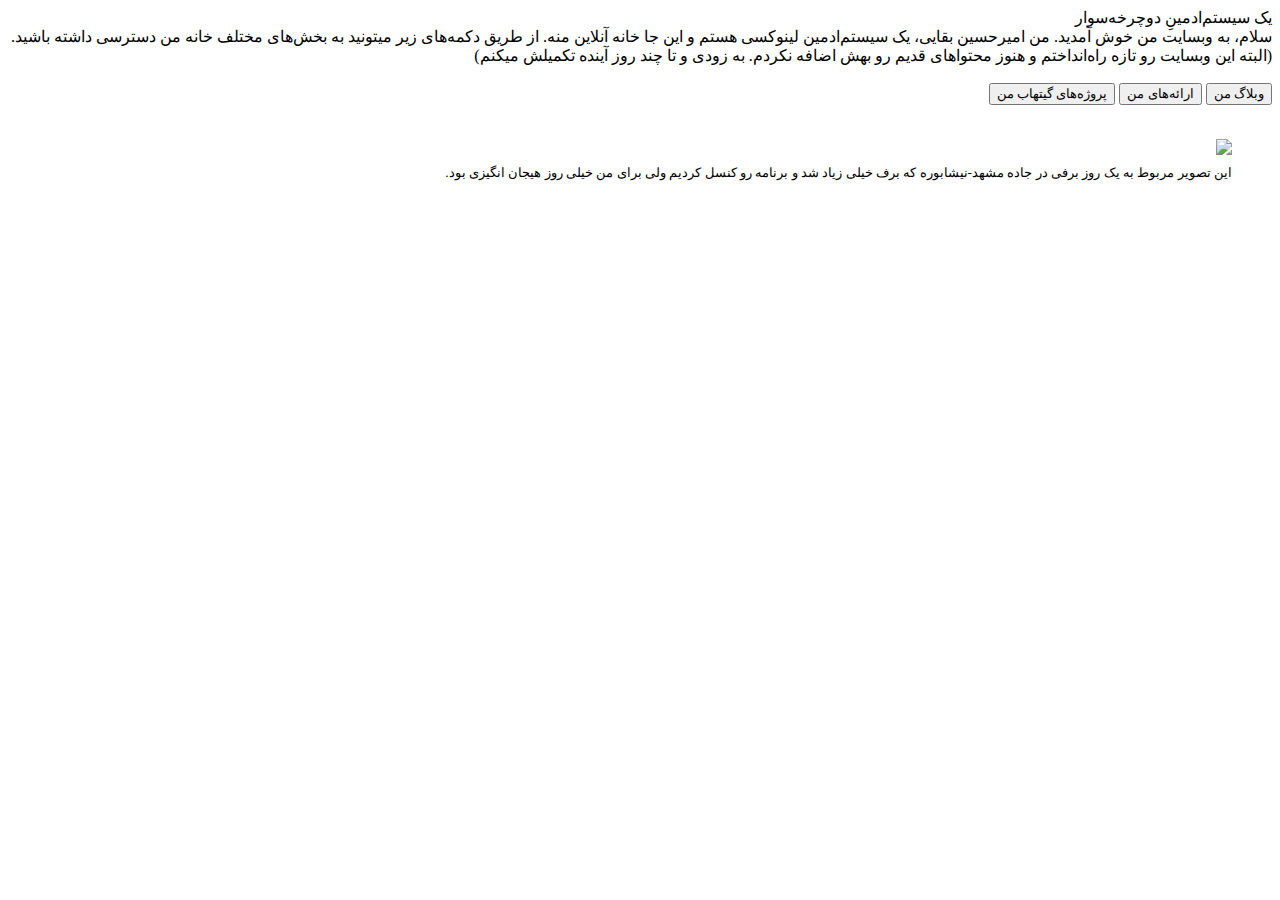
==== index.html @ 023d13f3 "--" ====
<!DOCTYPE html>
<html lang="fa" dir="rtl">

<head>
    <meta charset="UTF-8">
    <meta name="viewport" content="width=device-width, initial-scale=1.0">
    <title>وبلاگ یک سیستم‌ادمینِ دوچرخه‌سوار</title>
    <link rel="stylesheet" href="https://cdn.jsdelivr.net/npm/@exampledev/new.css@1.1.2/new.min.css">
    <link href="https://v1.fontapi.ir/css/Estedad" rel="stylesheet">
    <link href="/custom_styles.css" rel="stylesheet">
</head>

<body>
    <header>یک سیستم‌ادمینِ دوچرخه‌سوار</header>
    سلام، به وبسایت من خوش‌ آمدید. من امیرحسین بقایی، یک سیستم‌ادمین لینوکسی هستم و این جا خانه آنلاین منه. از طریق
    دکمه‌های زیر میتونید به بخش‌های مختلف خانه من دسترسی داشته باشید. (البته این وبسایت رو تازه راه‌انداختم و هنوز محتواهای قدیم رو بهش اضافه نکردم. به زودی و تا چند روز آینده تکمیلش میکنم)
    <br><br>
    <a href="https://example.com" style="text-decoration:none">
        <button>وبلاگ من</button>
    </a>
    <a href="/presentations/" style="text-decoration:none">
        <button>ارائه‌های من</button>
    </a>
    <a href="https://example.com" style="text-decoration:none">
        <button>پروژه‌های گیتهاب من</button>
    </a>
    <br><br>
    <figure>
        <img src="images/a-nice-day.jpeg" width="100%">
        <figcaption>
            <sub>این تصویر مربوط به یک روز برفی در جاده مشهد-نیشابوره که برف خیلی زیاد شد و برنامه‌ رو کنسل
                کردیم ولی برای من خیلی روز هیجان انگیزی بود.
            </sub>
        </figcaption>
    </figure>
</body>

</html>
---- custom_styles.css ----
body,
button {
    font-family: 'Estedad' !important;
}

ol,
ul {
    padding-right: 2rem;
}

pre,
code {
    direction: ltr !important;
    text-align: left;
    float: left;
}

h1, h2, h3, h4, h5, h6 {
    line-height: 1.5em;
}
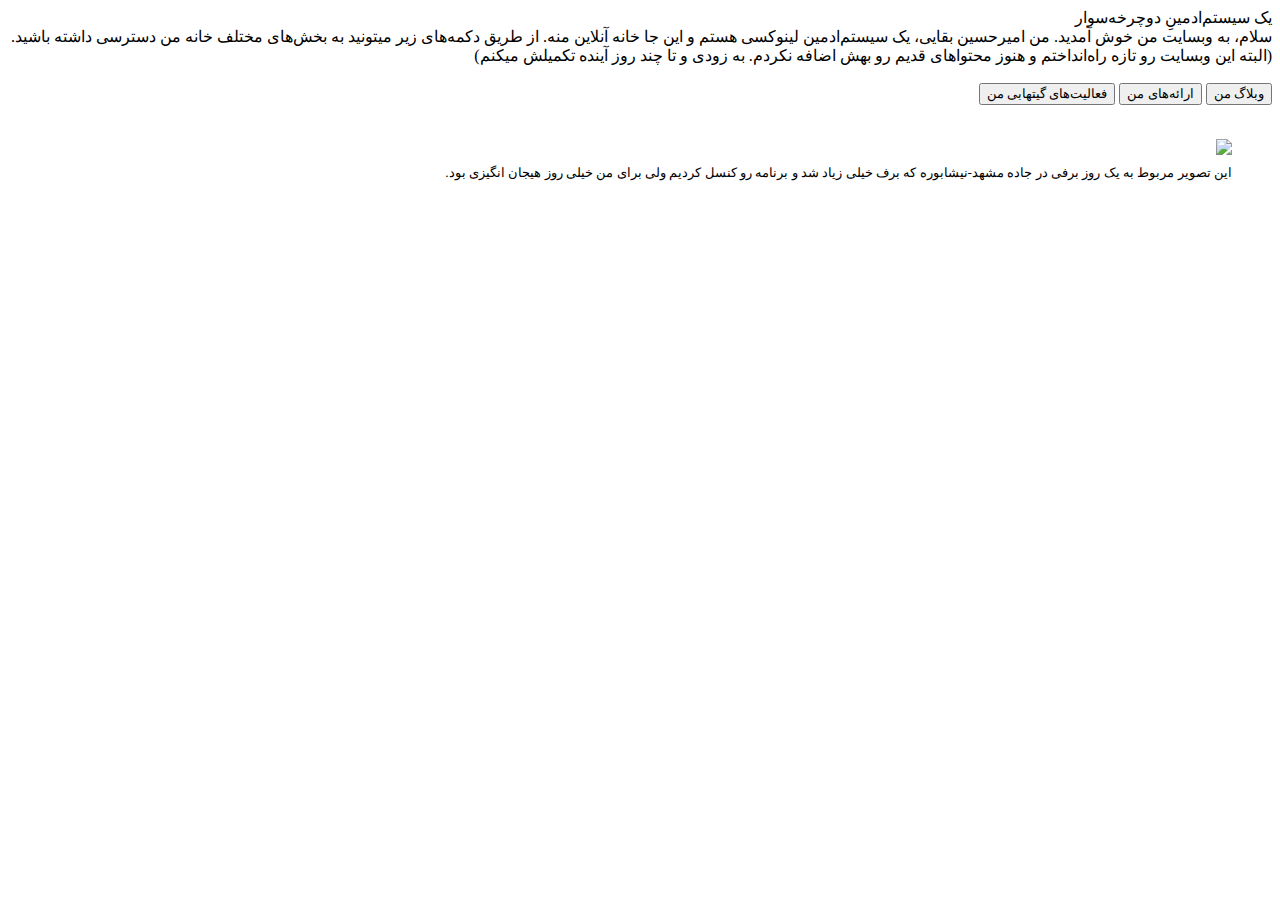
==== commit 92a12866: "--" ====
--- a/index.html
+++ b/index.html
@@ -8,21 +8,42 @@
     <link rel="stylesheet" href="https://cdn.jsdelivr.net/npm/@exampledev/new.css@1.1.2/new.min.css">
     <link href="https://v1.fontapi.ir/css/Estedad" rel="stylesheet">
     <link href="/custom_styles.css" rel="stylesheet">
+
+    <!-- HTML Meta Tags -->
+    <meta name="description" content="اینجا درباره دوچرخه، سفر و لینوکس مینویسم.">
+
+    <!-- Facebook Meta Tags -->
+    <meta property="og:url" content="https://amirbagh75.github.io/">
+    <meta property="og:type" content="website">
+    <meta property="og:title" content="وبلاگ یک سیستم‌ادمینِ دوچرخه‌سوار">
+    <meta property="og:description" content="اینجا درباره دوچرخه، سفر و لینوکس مینویسم.">
+    <meta property="og:image" content="https://avatars.githubusercontent.com/u/21690865?v=4">
+
+    <!-- Twitter Meta Tags -->
+    <meta name="twitter:card" content="summary_large_image">
+    <meta property="twitter:domain" content="amirbagh75.github.io">
+    <meta property="twitter:url" content="https://amirbagh75.github.io/">
+    <meta name="twitter:title" content="وبلاگ یک سیستم‌ادمینِ دوچرخه‌سوار">
+    <meta name="twitter:description" content="اینجا درباره دوچرخه، سفر و لینوکس مینویسم.">
+    <meta name="twitter:image" content="https://avatars.githubusercontent.com/u/21690865?v=4">
+
+    <!-- Meta Tags Generated via https://www.opengraph.xyz -->
 </head>
 
 <body>
-    <header>یک سیستم‌ادمینِ دوچرخه‌سوار</header>
+    <header><a href="/" style="text-decoration: none; color: var(--nc-tx-2);">یک سیستم‌ادمینِ دوچرخه‌سوار</a></header>
     سلام، به وبسایت من خوش‌ آمدید. من امیرحسین بقایی، یک سیستم‌ادمین لینوکسی هستم و این جا خانه آنلاین منه. از طریق
-    دکمه‌های زیر میتونید به بخش‌های مختلف خانه من دسترسی داشته باشید. (البته این وبسایت رو تازه راه‌انداختم و هنوز محتواهای قدیم رو بهش اضافه نکردم. به زودی و تا چند روز آینده تکمیلش میکنم)
+    دکمه‌های زیر میتونید به بخش‌های مختلف خانه من دسترسی داشته باشید. (البته این وبسایت رو تازه راه‌انداختم و هنوز
+    محتواهای قدیم رو بهش اضافه نکردم. به زودی و تا چند روز آینده تکمیلش میکنم)
     <br><br>
-    <a href="https://example.com" style="text-decoration:none">
+    <a href="/blog" style="text-decoration:none">
         <button>وبلاگ من</button>
     </a>
     <a href="/presentations/" style="text-decoration:none">
         <button>ارائه‌های من</button>
     </a>
-    <a href="https://example.com" style="text-decoration:none">
-        <button>پروژه‌های گیتهاب من</button>
+    <a href="/github" style="text-decoration:none">
+        <button>فعالیت‌های گیتهابی من</button>
     </a>
     <br><br>
     <figure>
--- a/custom_styles.css
+++ b/custom_styles.css
@@ -17,4 +17,12 @@
 
 h1, h2, h3, h4, h5, h6 {
     line-height: 1.5em;
+}
+
+.progress {
+    color: #16A085;
+}
+
+a {
+    color: black;
 }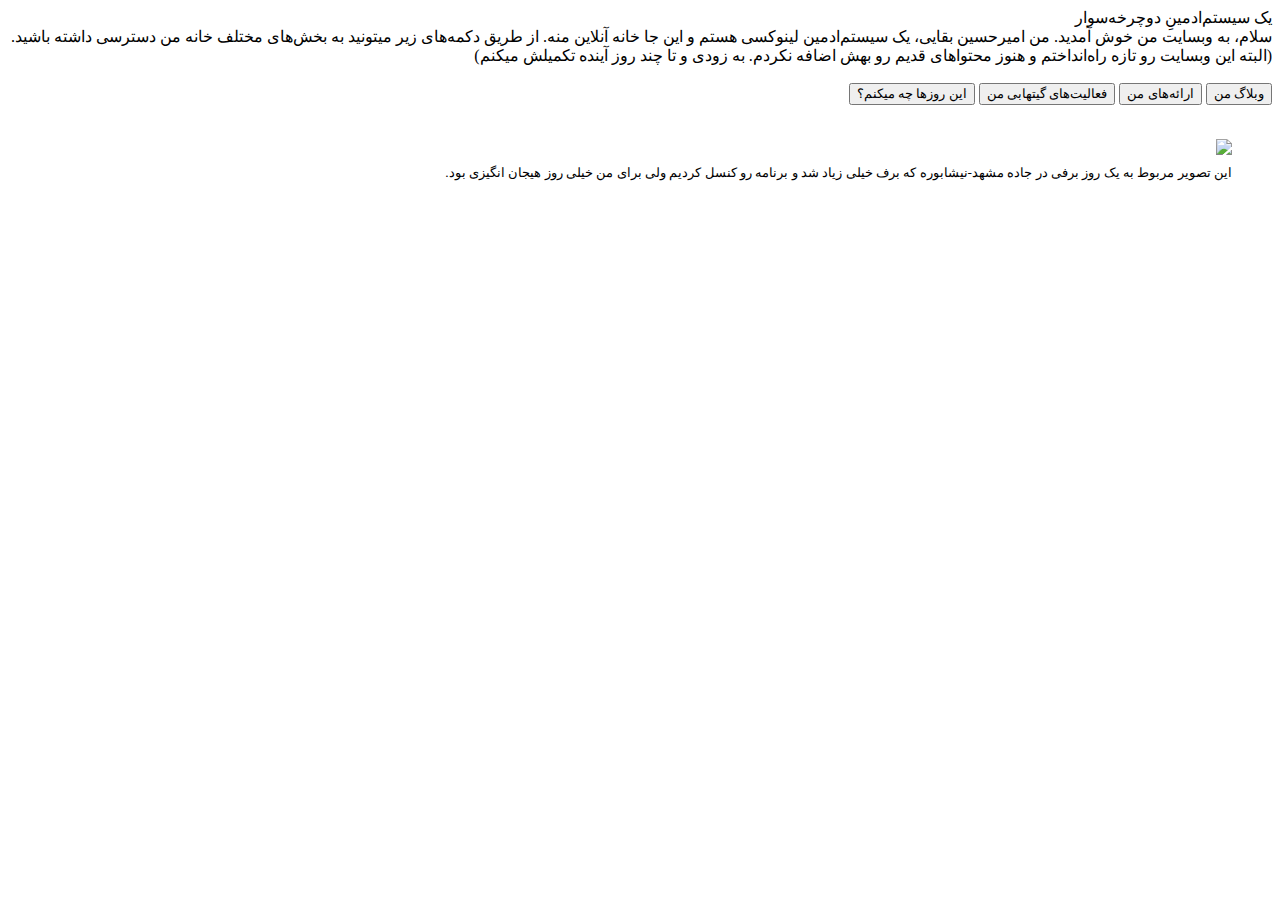
==== commit 9ed92303: "Add now section" ====
--- a/index.html
+++ b/index.html
@@ -45,6 +45,9 @@
     <a href="/github" style="text-decoration:none">
         <button>فعالیت‌های گیتهابی من</button>
     </a>
+    <a href="/now" style="text-decoration:none">
+        <button>این روزها چه میکنم؟</button>
+    </a>
     <br><br>
     <figure>
         <img src="images/a-nice-day.jpeg" width="100%">
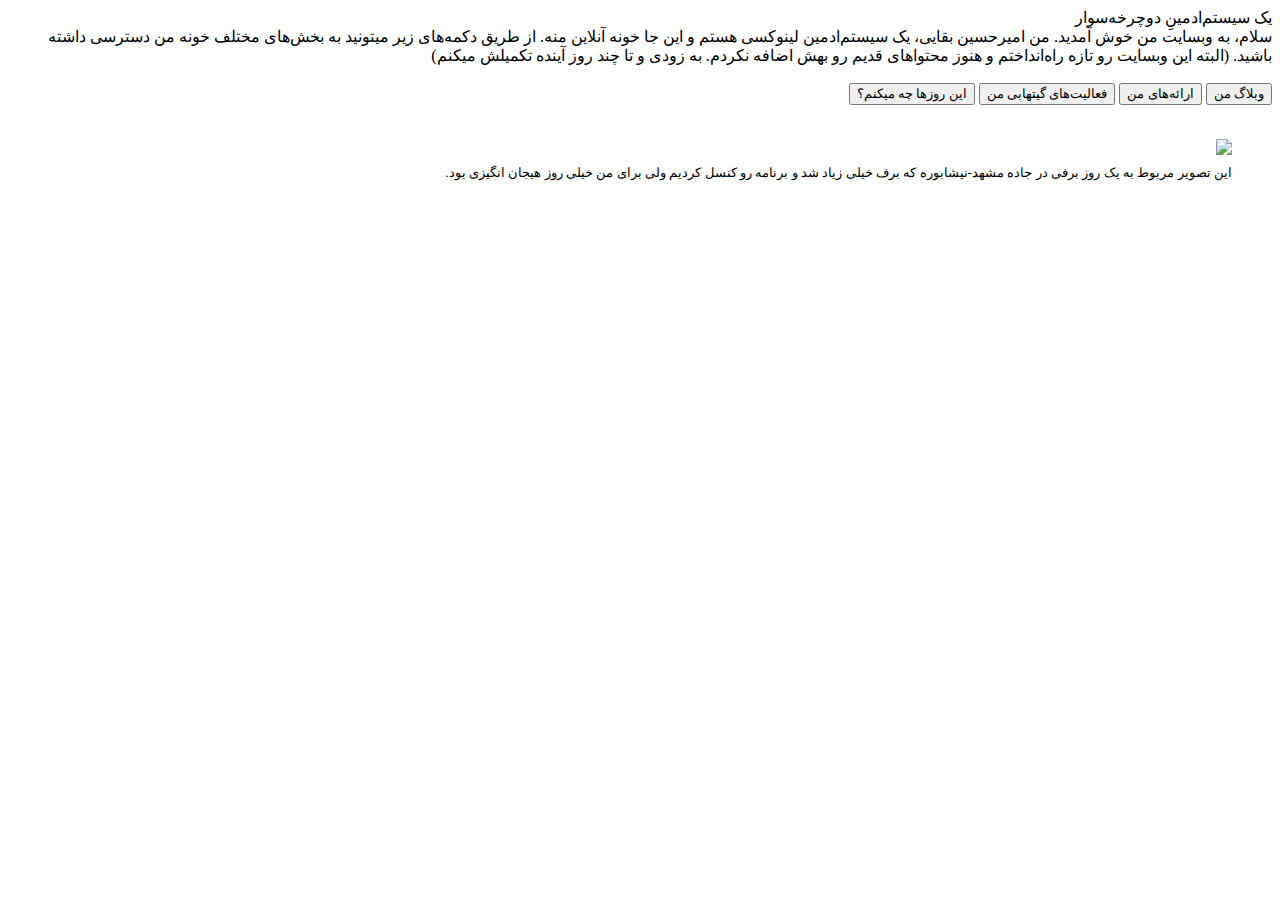
==== commit ebf4ce52: "--" ====
--- a/index.html
+++ b/index.html
@@ -32,8 +32,8 @@
 
 <body>
     <header><a href="/" style="text-decoration: none; color: var(--nc-tx-2);">یک سیستم‌ادمینِ دوچرخه‌سوار</a></header>
-    سلام، به وبسایت من خوش‌ آمدید. من امیرحسین بقایی، یک سیستم‌ادمین لینوکسی هستم و این جا خانه آنلاین منه. از طریق
-    دکمه‌های زیر میتونید به بخش‌های مختلف خانه من دسترسی داشته باشید. (البته این وبسایت رو تازه راه‌انداختم و هنوز
+    سلام، به وبسایت من خوش‌ آمدید. من امیرحسین بقایی، یک سیستم‌ادمین لینوکسی هستم و این جا خونه آنلاین منه. از طریق
+    دکمه‌های زیر میتونید به بخش‌های مختلف خونه من دسترسی داشته باشید. (البته این وبسایت رو تازه راه‌انداختم و هنوز
     محتواهای قدیم رو بهش اضافه نکردم. به زودی و تا چند روز آینده تکمیلش میکنم)
     <br><br>
     <a href="/blog" style="text-decoration:none">
